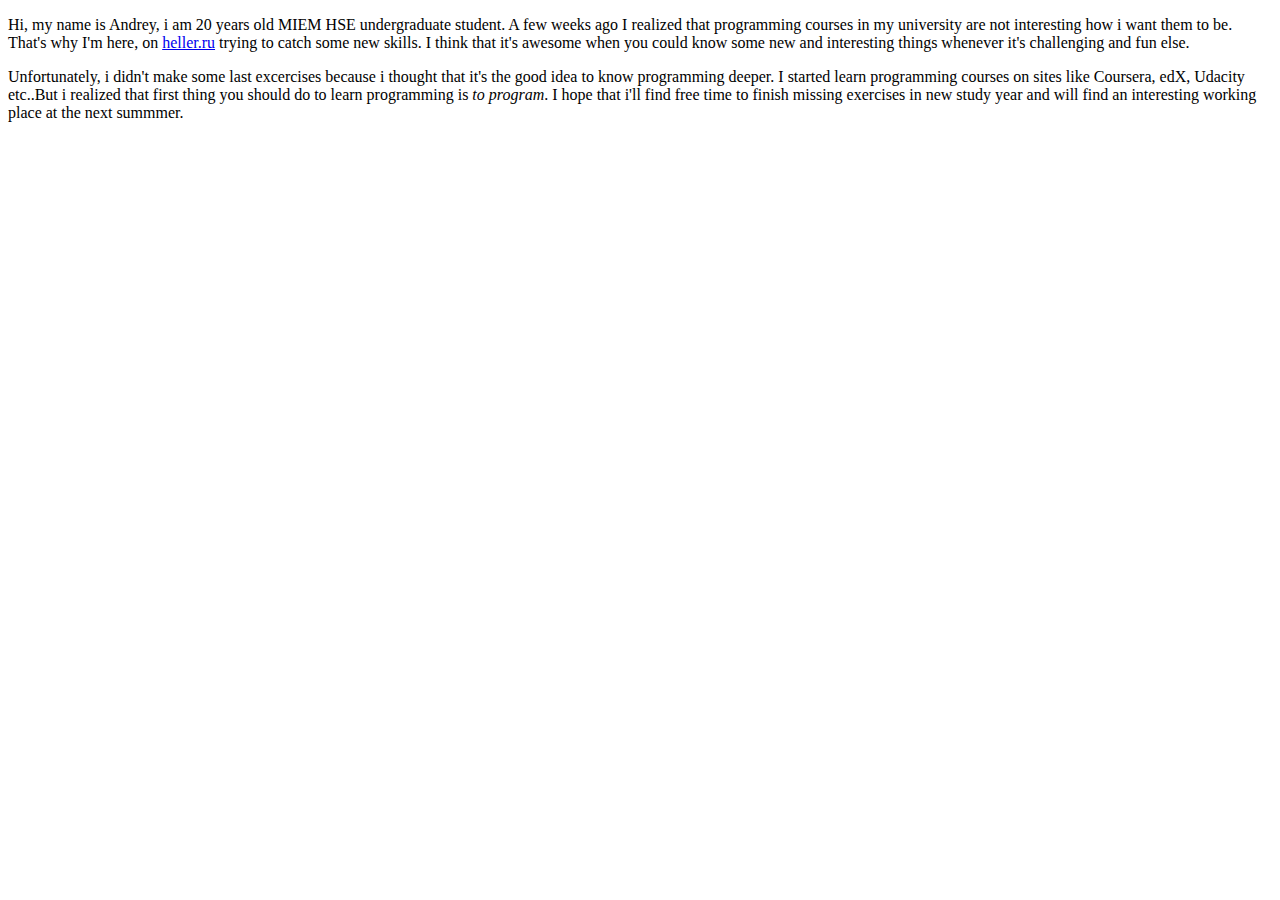
==== English ex.html @ a4ff750a "first commit" ====
<!DOCTYPE html>
<html>

<head>
	<meta charset="UTF-8">
	<title>English Ex. 1, Heller.ru course</title>
</head>

<body>
<p>Hi, my name is Andrey, i am 20 years old MIEM HSE undergraduate student. A few weeks ago I realized that programming courses in my university are not interesting how i want them to be. That's why I'm here, on <a href="http://heller.ru/course">heller.ru</a> trying to catch some new skills. I think that it's awesome when you could know some new and interesting things whenever it's challenging and fun else.</p>
<p>Unfortunately, i didn't make some last excercises because i thought that it's the good idea to know programming deeper. I started learn programming courses on sites like Coursera, edX, Udacity etc..But i realized that first thing you should do to learn programming is <i>to program</i>. I hope that i'll find free time to finish missing exercises in new study year and will find an interesting working place at the next summmer.
</p>

</body>

</html>
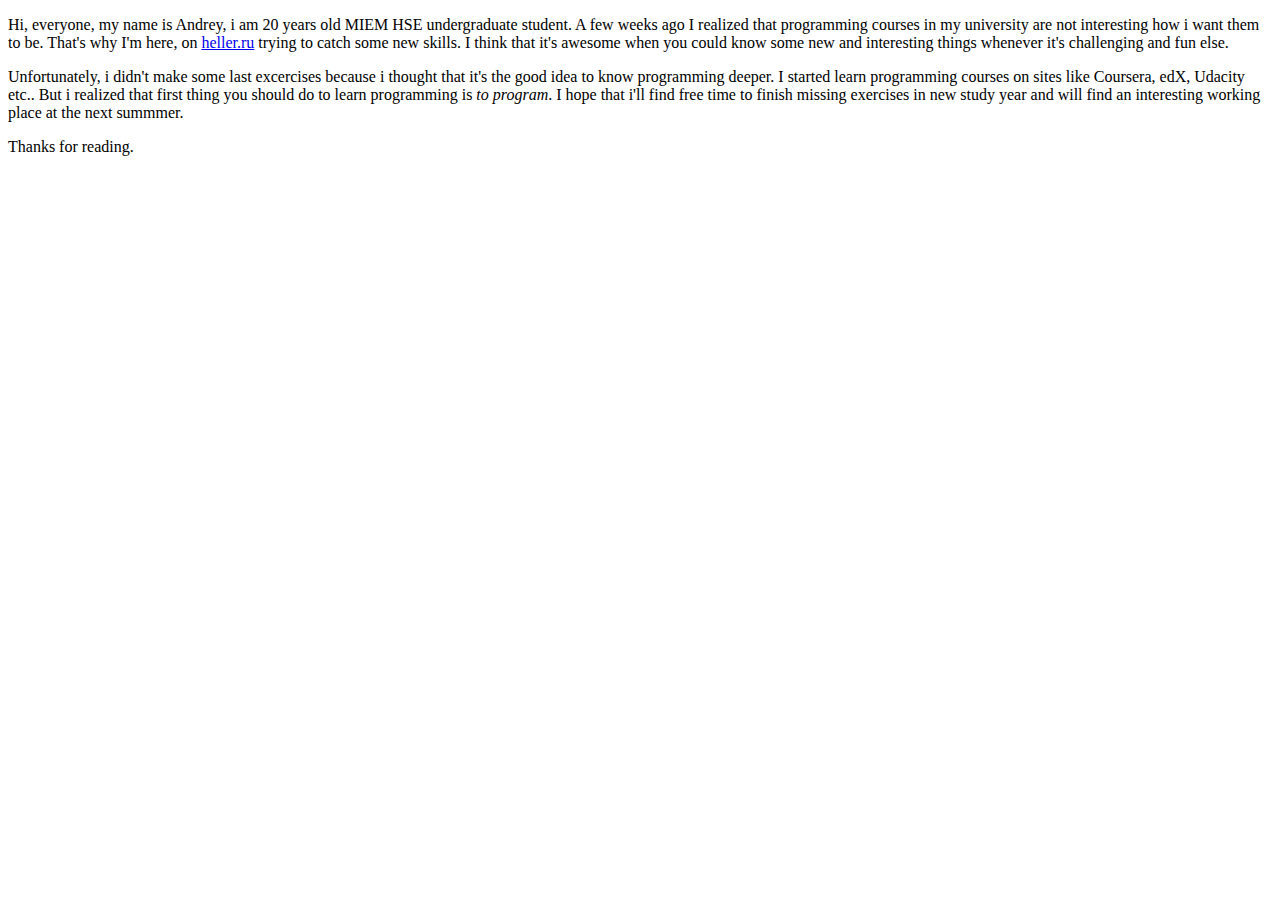
==== commit cf8eb297: "2nd commit" ====
--- a/English ex.html
+++ b/English ex.html
@@ -7,10 +7,17 @@
 </head>
 
 <body>
-<p>Hi, my name is Andrey, i am 20 years old MIEM HSE undergraduate student. A few weeks ago I realized that programming courses in my university are not interesting how i want them to be. That's why I'm here, on <a href="http://heller.ru/course">heller.ru</a> trying to catch some new skills. I think that it's awesome when you could know some new and interesting things whenever it's challenging and fun else.</p>
-<p>Unfortunately, i didn't make some last excercises because i thought that it's the good idea to know programming deeper. I started learn programming courses on sites like Coursera, edX, Udacity etc..But i realized that first thing you should do to learn programming is <i>to program</i>. I hope that i'll find free time to finish missing exercises in new study year and will find an interesting working place at the next summmer.
+<p>Hi, everyone, my name is Andrey, i am 20 years old MIEM HSE undergraduate student. 
+A few weeks ago I realized that programming courses in my university are not interesting how i want them to be. 
+That's why I'm here, on <a href="http://heller.ru/course">heller.ru</a> trying to catch some new skills. 
+I think that it's awesome when you could know some new and interesting things whenever it's challenging and fun else.</p>
+<p>Unfortunately, i didn't make some last excercises because i thought that it's the good idea to know programming deeper. 
+I started learn programming courses on sites like Coursera, edX, Udacity etc..
+But i realized that first thing you should do to learn programming is <i>to program</i>. 
+I hope that i'll find free time to finish missing exercises in new study year and will find an interesting working place at the next summmer.
 </p>
 
+<p>Thanks for reading.</p>
 </body>
 
 </html>